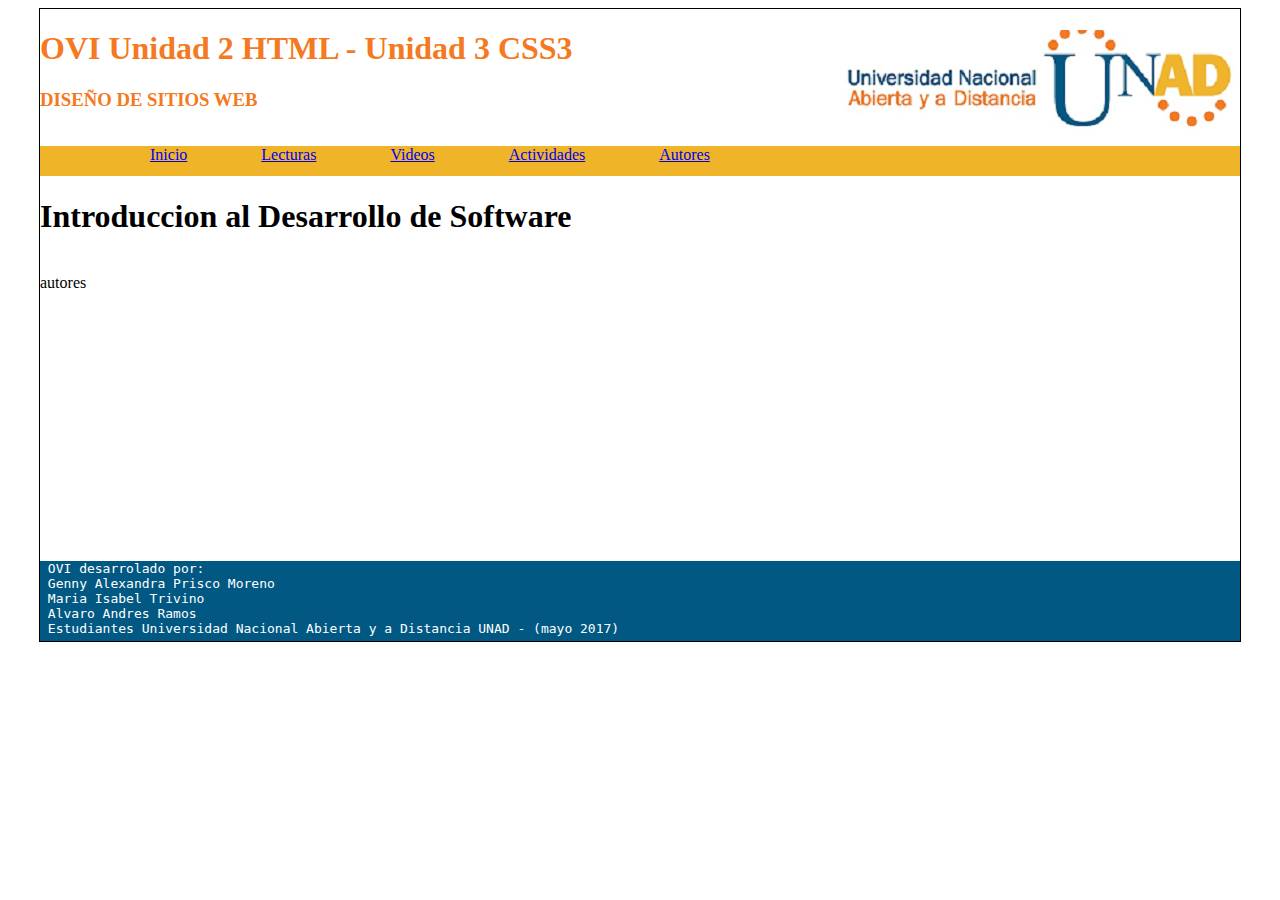
==== autores.html @ fc366c11 "version1" ====
<!DOCTYPE html>
<html lang="es">
<head>
	<meta charset="utf-8"/>
	<meta name="description" content="OVI DISEÑOS WEB">
	<title>OVI - DISEÑO WEB</title>
	<link href="css/estilos.css" rel="stylesheet" type="text/css">
</head>
<body>
	<div id="principal">
	<div id="cabecera">
	<p>
	<h1>OVI Unidad 2 HTML - Unidad 3 CSS3</h1>
	<h3>DISEÑO DE SITIOS WEB</h3>
	</div>
	<div id="menu">
	<ul>
	<li><a href="index.html">Inicio</a> </li>
	<li><a href="lecturas.html">Lecturas</a> </li>
	<li><a href="videos.html">Videos</a> </li>
	<li><a href="actividades.html">Actividades</a> </li>
	<li><a href="autores.html">Autores</a> </li>
	</ul>
	</p>
	</div>
	<div id="cuerpo">
	<p>
	<h1>Introduccion al Desarrollo de Software</h1>
	<br> autores



	</p>
	</div>
	<footer>     
	<div id="pie">
		<pre>
 OVI desarrolado por:
 Genny Alexandra Prisco Moreno 
 Maria Isabel Trivino
 Alvaro Andres Ramos
 Estudiantes Universidad Nacional Abierta y a Distancia UNAD - (mayo 2017)
		 </pre>
		 </footer>
	</div>
	</div>
</body>
</html>
---- css/estilos.css ----
body{

}
#principal{
	width: 1200px;
	border: 1px solid #000000;
	margin: 0 auto;	

}

#cabecera{
	background: url(../imagenes/logo1.png);
	background-position: bottom right;
	background-repeat: no-repeat;
	height: 100px;
	color: #f47920;


}

#menu{
	height: 30px;
	margin: 10px 0px 10px 0px;
	background: #f0b429;
}

#menu li{
	margin-left: 70px;
	padding-bottom: : 10px;
	bottom: center;
	display: inline;
}
#cuerpo{
	height: 350px;
	background: #ffffff;
}
#pie{
	height: 80px;
	background: #005883;
	color: #FFFFFF;
}
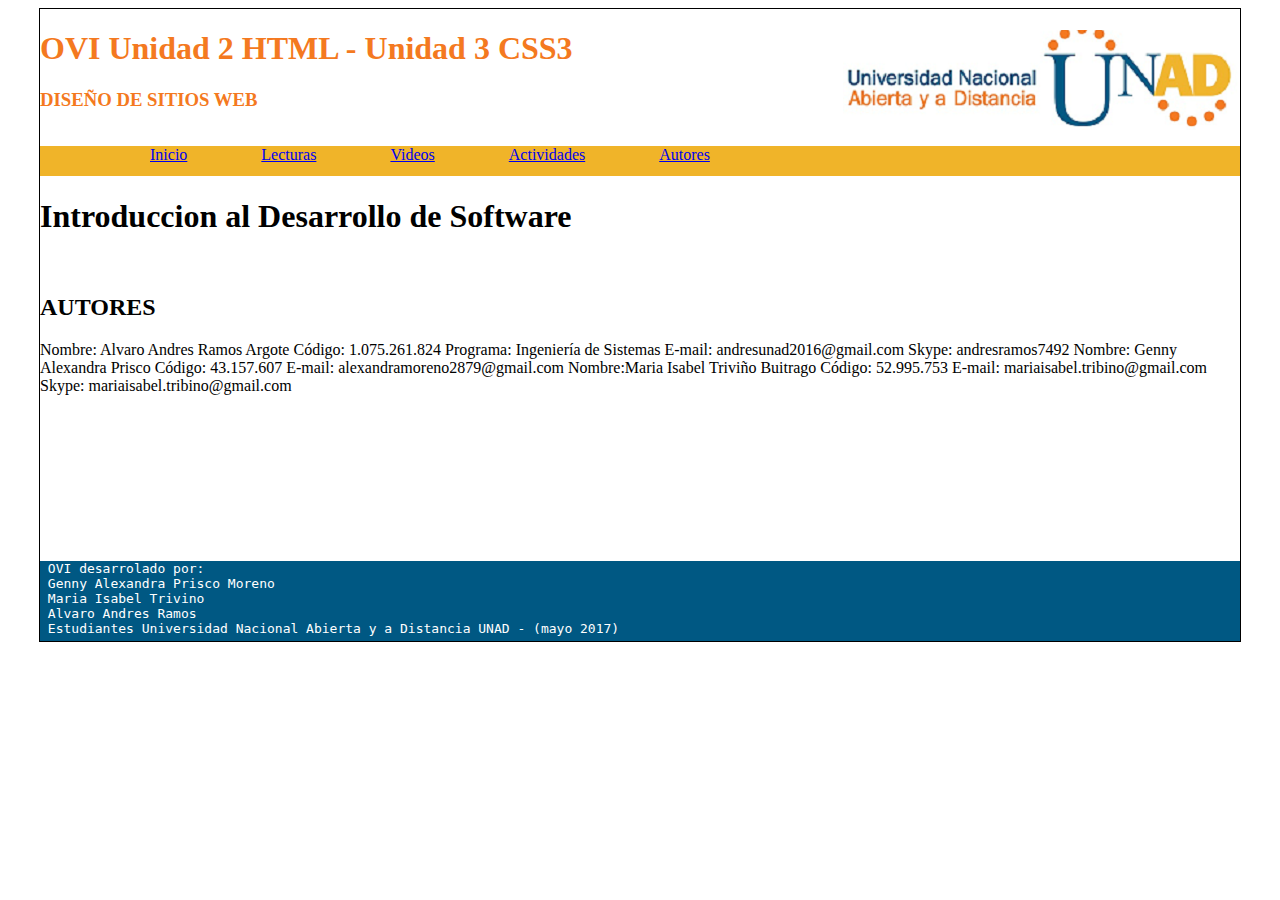
==== commit 6ac9208c: "Update autores.html" ====
--- a/autores.html
+++ b/autores.html
@@ -26,7 +26,22 @@
 	<div id="cuerpo">
 	<p>
 	<h1>Introduccion al Desarrollo de Software</h1>
-	<br> autores
+	<br><h2> AUTORES</h2>
+Nombre: Alvaro Andres Ramos Argote
+Código: 1.075.261.824
+Programa: Ingeniería de Sistemas
+E-mail: andresunad2016@gmail.com
+Skype: andresramos7492
+
+Nombre: Genny Alexandra Prisco
+Código: 43.157.607
+E-mail: alexandramoreno2879@gmail.com
+
+Nombre:Maria Isabel Triviño Buitrago
+Código: 52.995.753
+E-mail: mariaisabel.tribino@gmail.com
+Skype: mariaisabel.tribino@gmail.com
+
 
 
 
@@ -45,4 +60,4 @@
 	</div>
 	</div>
 </body>
-</html>+</html>
